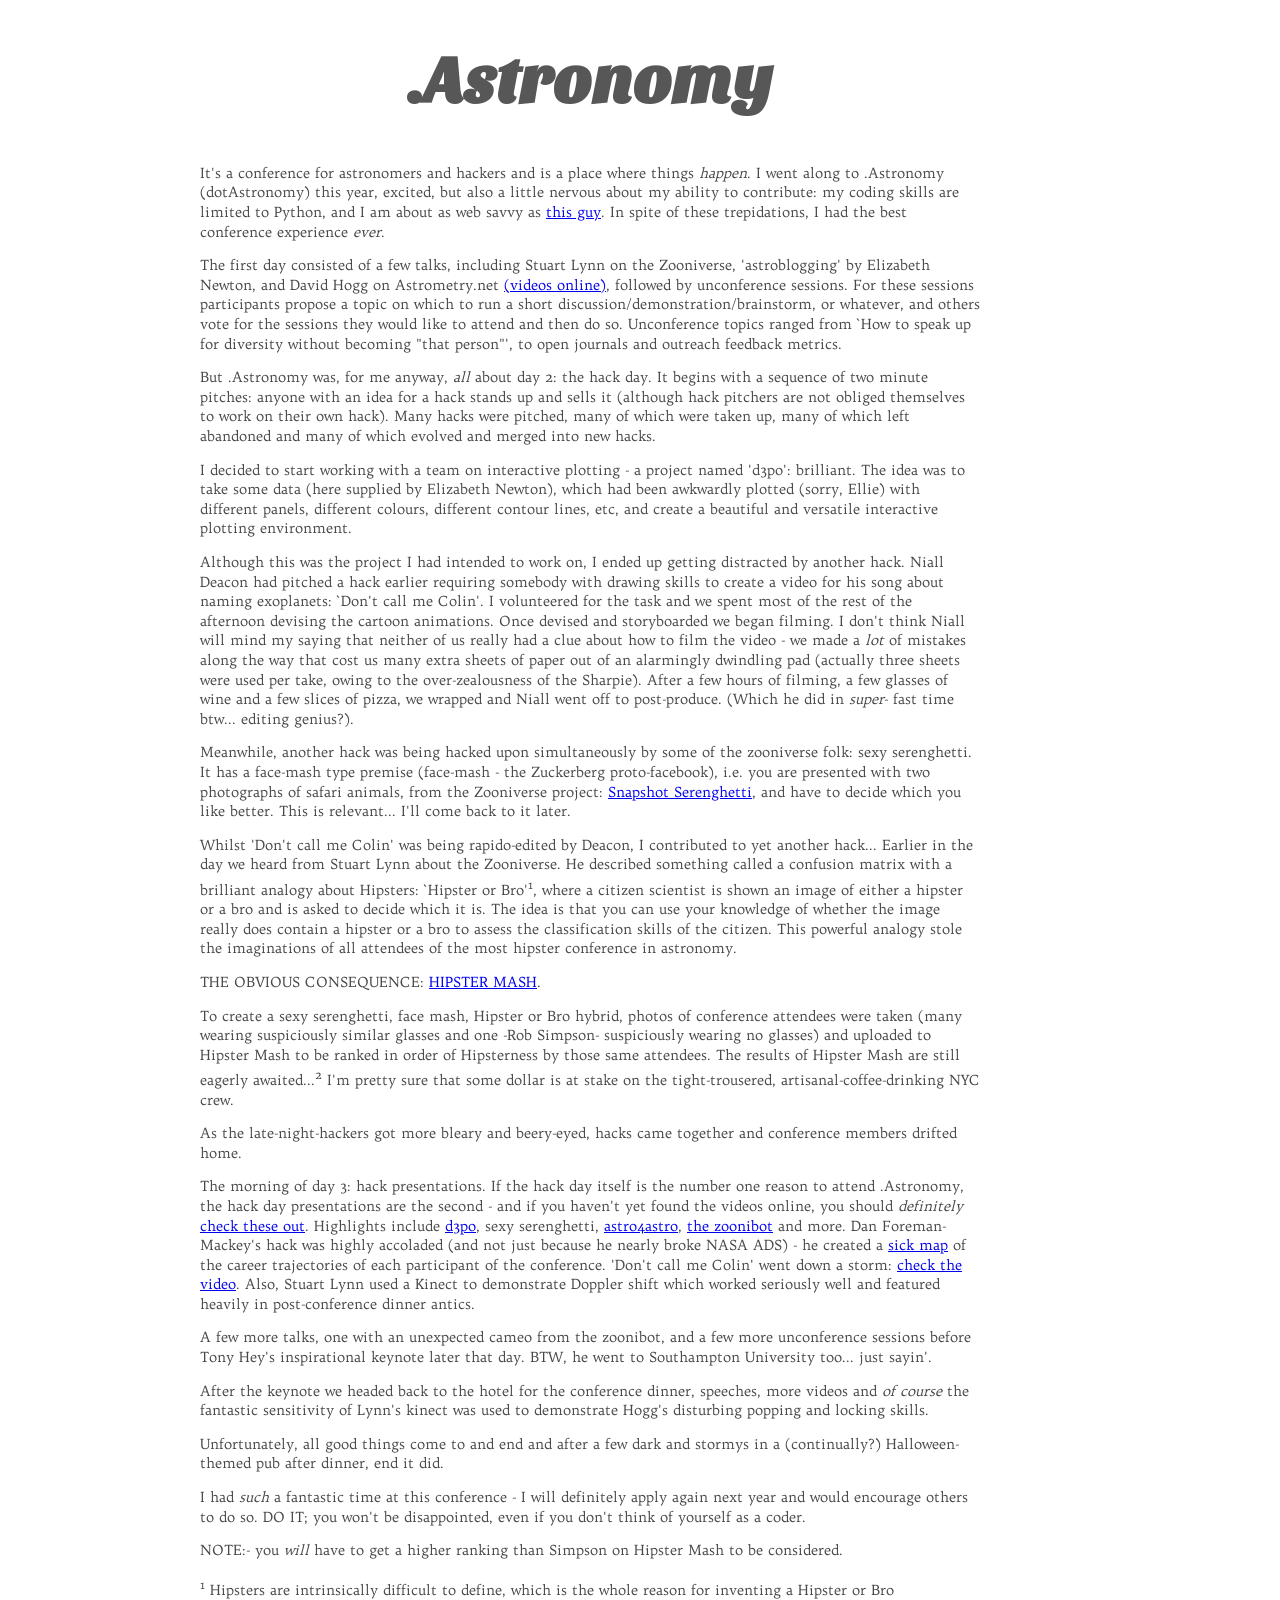
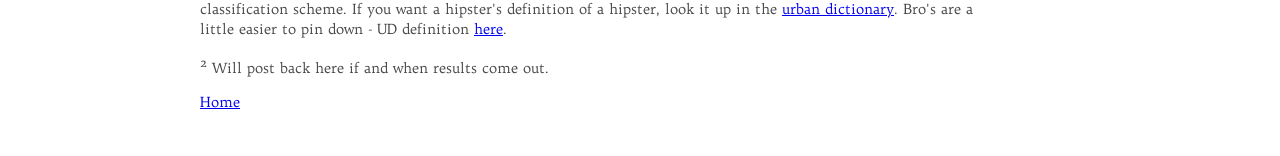
==== blog.html @ 512a8fcb "A few edits" ====
<!DOCTYPE HTML PUBLIC "-//W3C//DTD HTML 4.01 Transitional//EN"
"http://www.w3.org/TR/html4/loose.dtd">
<link href='http://fonts.googleapis.com/css?family=Sansita+One'
rel='stylesheet' type='text/css'>
<link href='http://fonts.googleapis.com/css?family=Trykker'
rel='stylesheet' type='text/css'>
<html>
<head>
<meta http-equiv="Content-Type" content="text/html; charset=iso-8859-1">
<title>Ruth Angus</title>
<link href="*" rel="stylesheet" type="text/css">
<link href="/ra.css" rel="stylesheet" type="text/css">
</head>

<H1>.Astronomy<H1> 
<body>

<!-- <div class="stripe"></div> -->


<p>It's a conference for astronomers and hackers and is a place where
things <i>happen</i>. I went along to .Astronomy (dotAstronomy) this year, excited,
but also a little nervous about my ability to contribute: my coding
skills are limited to Python, and I am about as web savvy as
<a href="http://www.thewisesthuman.com">this guy</a>. In spite of
these trepidations, I had the best conference experience <i>ever</i>.</p>

<p>The first day consisted of a few talks, including Stuart Lynn on the
Zooniverse, 'astroblogging' by Elizabeth Newton, and David Hogg on
Astrometry.net <a href="http://www.youtube.com/results?search_query=dotastro5&oq=dotast&gs_l=youtube.1.0.35i39j0l2j0i10l7.605.1664.0.3135.8.7.1.0.0.0.163.792.3j4.7.0...0.0...1ac.1.11.youtube.zEOGn7L3K5w">(videos online)</a>,
followed by unconference sessions. For these sessions participants
propose
a topic on which to run a short discussion/demonstration/brainstorm,
or whatever,
and others vote for the sessions they would like to attend and then
do so. Unconference topics ranged from `How to speak up for diversity
without becoming "that person"', to open journals and outreach feedback metrics.</p>
<p> But .Astronomy was, for me anyway, <i>all</i> about day 2: the
hack day.
It begins with a sequence of two minute pitches: anyone with an idea
for a hack stands up and sells it (although hack pitchers are not
obliged themselves to work on their own hack).
Many hacks were pitched, many of which were taken up,
many of which left abandoned and many of which evolved and merged into new hacks. 
</p>

<p> I decided to start working with a team on interactive plotting -
a project named 'd3po': brilliant. The idea was
to take some data (here supplied by Elizabeth Newton), which had been
awkwardly plotted (sorry, Ellie) with different panels, different
colours,
different contour lines, etc, and create a beautiful and versatile interactive plotting environment.  </p>

<p> Although this was the project I had intended to work on, I ended
 up getting
distracted by another hack. Niall Deacon had pitched a hack earlier
 requiring
somebody with drawing skills to create a video for his song about
 naming exoplanets: `Don't call me Colin'. I volunteered for the task
 and we spent most of the rest of the afternoon devising
the cartoon animations. Once devised and storyboarded we began
 filming. I don't
think Niall will mind my saying that neither of us really had a clue
 about how to film the video - we made a <i>lot</i> of mistakes along
 the way that cost us many extra sheets of paper out
of an alarmingly dwindling pad (actually three sheets were used per
 take, owing to the over-zealousness of the Sharpie). After a few hours
 of filming, a few glasses of wine and a few slices of
pizza, we wrapped and Niall went off to post-produce. (Which he did in
 <i>super</i>-
fast time btw... editing genius?). 
 </p>

<p> Meanwhile, another hack was being hacked upon simultaneously by
 some of
the zooniverse folk: sexy serenghetti. It has a face-mash type premise
(face-mash - the Zuckerberg proto-facebook), i.e. you are presented
 with two photographs of safari animals, from the Zooniverse project:
 <a href="http://www.snapshotserengeti.org">Snapshot Serenghetti<a/>, and have to decide which
you like better. This is relevant... I'll come back to it later.</p>

<p> Whilst 'Don't call me Colin' was being rapido-edited by Deacon,
I contributed to yet another hack... Earlier in the day we heard from
Stuart Lynn about the Zooniverse. He described something called a
confusion matrix with a brilliant analogy about Hipsters: `Hipster
or Bro'<sup>1</sup>, where a citizen scientist is shown an image of either a
hipster
or a bro and is asked to decide which it is. The idea is that you can use
your knowledge of whether the image really does contain a hipster or a
bro to assess the classification skills of the citizen. This powerful
analogy stole the imaginations of all attendees of the most hipster
conference in astronomy.</p>
<p>THE OBVIOUS CONSEQUENCE: <a href="http://hipseter-mash.herokuapp.com">HIPSTER MASH<a/>.</p>
<p>To create a sexy serenghetti, face mash, Hipster or Bro hybrid, photos
of conference attendees were taken (many wearing suspiciously similar
glasses and one -Rob Simpson- suspiciously wearing no glasses) and
uploaded to Hipster Mash to be ranked in order of Hipsterness by those
same attendees. The results of Hipster Mash are still eagerly
awaited...<sup>2</sup>
I'm pretty sure that some dollar is at stake on the tight-trousered, artisanal-coffee-drinking NYC crew. </p>

<p> As the late-night-hackers got more bleary and beery-eyed,
hacks came together and conference members drifted home. 
 <p/>

<p> The morning of day 3: hack presentations. If the hack day
itself is the number one reason to attend .Astronomy, the hack
day presentations are the second - and if you haven't yet found
the videos online, you should <i>definitely</i> <a href="http://www.youtube.com/results?search_query=dotastro5&oq=dotast&gs_l=youtube.1.0.35i39j0l2j0i10l7.605.1664.0.3135.8.7.1.0.0.0.163.792.3j4.7.0...0.0...1ac.1.11.youtube.zEOGn7L3K5w">check these out<a/>.
Highlights include <a href="http://d3po.org">d3po</a>, sexy
serenghetti, <a href="http://astro4astro.org">astro4astro<a/>, <a href="https://twitter.com/Zoonibot">the zoonibot<a/>
and more. Dan Foreman-Mackey's hack was highly accoladed (and not
just because he nearly broke NASA ADS) - he created a <a
href="http://bbq.dfm.io/~dfm/dotastro/">sick map</a> of the
career trajectories of each participant of the conference. 'Don't
call me Colin' went down a storm: <a
href="http://weareallinthegutter.wordpress.com/2013/09/18/dont-call-me-colin/">check the video</a>. Also, Stuart Lynn
used a Kinect to demonstrate Doppler shift which worked seriously
well and featured heavily in post-conference dinner antics.  </p>

<p> A few more talks, one with an unexpected cameo from the
zoonibot, and a few more unconference sessions before Tony Hey's
inspirational keynote later that day. BTW, he went to Southampton
University too... just sayin'.  </p>

<p> After the keynote we headed back to the hotel for the conference
 dinner, speeches, more videos and <i>of course</i>
the fantastic sensitivity of Lynn's kinect was
used to demonstrate Hogg's disturbing popping and locking skills. </p>

<p> Unfortunately, all good things come to and end and after
a few dark and stormys in a (continually?) Halloween-themed pub after dinner, end it did. 
 </p>

<p> I had <i>such</i> a fantastic time at this conference -
I will definitely apply again next year and would encourage
others to do so. DO IT; you won't be disappointed, even if you don't
think of yourself as a coder.</p> 
 
<p>NOTE:- you <i>will</i> have to get a higher ranking than Simpson on Hipster Mash to be considered.</p> 

<p><sup>1</sup> Hipsters are intrinsically difficult to define, which
is the whole reason for inventing a Hipster or Bro classification scheme. If you want a hipster's
definition of a hipster, look it up in the <a
href="http://www.urbandictionary.com/define.php?term=hipster">urban
dictionary</a>. Bro's are a little easier to pin down - UD definition <a
href="http://www.urbandictionary.com/define.php?term=bro">here<a/>.
<p><sup>2</sup> Will post back here if and when results come out.  

</p>
<!-- <p><a href="mailto:ruth@ruthangus.co.uk%20">contact: ruth@ruthangus.co.uk</a></p> -->

<!-- <img src="images/33c98063adc8ee4b42852c6b03827b16.jpg" height="142"> -->
<!-- <img src="images/RTEmagicC_kidrobot_fixie_1.jpg" height="142"> -->


<p><a href="http://ruthang.us">Home</a><p>

<!-- <img src="images/2013-09-18 20.04.40.jpg" height="142"> -->
<!-- <img src="images/2013-09-15 21.13.43.jpg" height="142"> -->

<script type="text/javascript">

  var _gaq = _gaq || [];
  _gaq.push(['_setAccount', 'UA-27007533-1']);// Ruth's account
  _gaq.push(['_trackPageview']);
  _gaq.push(['b._setAccount', 'UA-27460528-2']);// Ian's account
  _gaq.push(['b._trackPageview']);

  (function() {
    var ga = document.createElement('script'); ga.type = 'text/javascript'; ga.async = true;
    ga.src = ('https:' == document.location.protocol ? 'https://ssl' : 'http://www') + '.google-analytics.com/ga.js';
    var s = document.getElementsByTagName('script')[0]; s.parentNode.insertBefore(ga, s);
  })();

</script>
</body>
</html>
---- ra.css ----
@charset "utf-8";
/* CSS Document */


body {
	font-family: 'Sansita One', cursive;	
	background-color: white;
	color: #333;
	margin-left: 200px;
	margin-right: 300px;
	margin-top: 20px;
	/* background-image: url(images/original.jpg); */
}


H1 {
        text-align:center;
	color: #575757;
	/* text-shadow: 0.1em 0.1em 0.1em #eeeeee; */
	font-size: 4.1em;
	font-weight: bold;
}


p {	
        text-align:left;
        font-family: 'Trykker', serif;
	/* font-family: 'Carrois Gothic', sans-serif; */
	/* font-family: 'Arapey', serif; */
	font-weight:300;
        font-size: 14px;
	color: #474747;
	line-height:140%
}

p2 {	
        text-align:left;
        font-family: 'Trykker', serif;
	/* font-family: 'Carrois Gothic', sans-serif; */
	/* font-family: 'Arapey', serif; */
	font-weight:300;
        font-size: 12px;
	color: #474747;
	line-height:140%
}

h4 {	
        text-align:center;
	font-family: 'Pathway Gothic One', sans-serif;
        font-size:20px;
	text-shadow: 0.1em 0.1em 0.1em white;
	color: grey
	a:link {text-decoration:none;}
	a:visited {text-decoration:none;}
	/* color: teal */
	/* text-shadow: 2px 2px #FFFFFF; */
}




h2 {	
        text-align:center;
        font-family: 'Offside', cursive;	
	color: grey;
	font-size: 6.1em;
	font-weight: bold;  
	/* background-image: url(images/original.jpg); */
}
h3 {	
        text-align:center;
	font-family: 'Marvel', sans-serif;
	font-size: 1.2em;
	color: grey;
	/* background-image: url(images/original.jpg); */
}

img {
	/* border: 3px solid #028482; */
        border: 4px solid black;
}

/* .menu { */
/* 	padding-bottom: 5px; */
/* 	border-bottom: 1px solid #ff6; */
/* 	width: 500px;	 */
/* } */

.stripe {border-bottom: 1px solid grey;
	width: 500px;	}

/* video { */
/* 	border: 1px solid #FFFFFF; */
/* } */

/* a:link { */
	/* color: #fff; */
	/* text-decoration: none; */
/* } */
/* a:visited {   */
	/* color: #fff; */
	/* text-decoration: none; */
/* } */
/* a:hover { */
	/* color: #fff; */
	/* text-decoration: underline; */
/* } */

/* #subscribe-content { */
/* 	font-size: 0.9em; */
/* 	margin: 0 20px 50px -150px; */
/* }	 */

/* #subscribe-form { */
/* 	background-color: #000; */
/* 	width: 350px; */
/* 	margin-left: -100px; */
/* 	padding-bottom: 20px; */
	
/* } */

/* .video640 { */
/* 	width: 640px;	 */
/* } */



/* .picright { */
	/* float:right; */
	/* margin: 0 5px 0 10px; */

/* } */
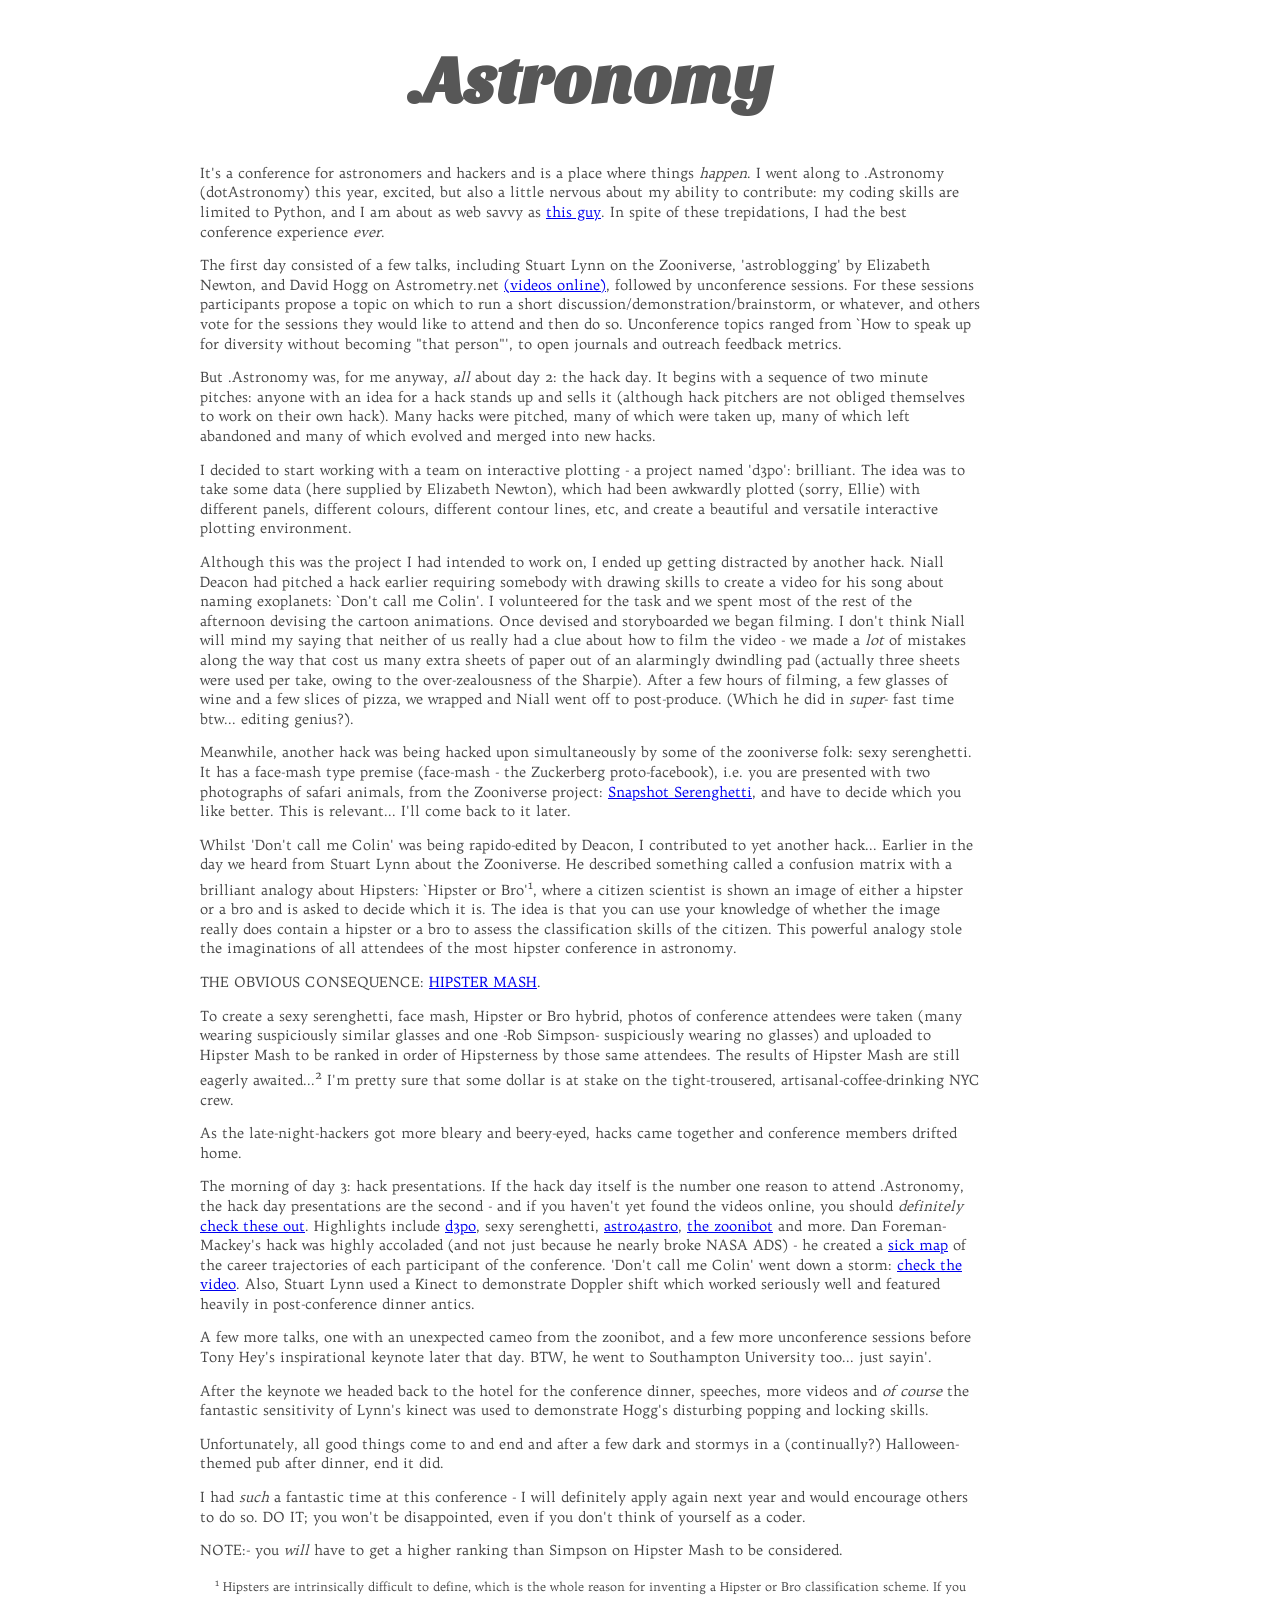
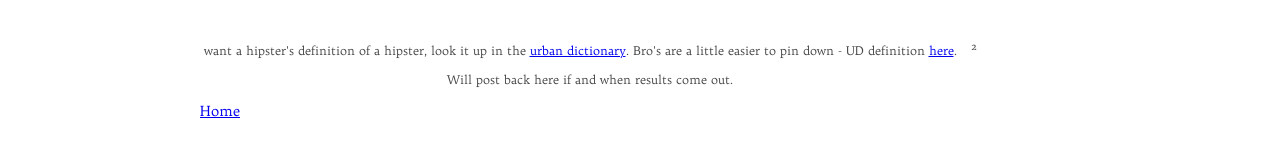
==== commit 9be85d22: "A few edits" ====
--- a/blog.html
+++ b/blog.html
@@ -139,13 +139,13 @@
  
 <p>NOTE:- you <i>will</i> have to get a higher ranking than Simpson on Hipster Mash to be considered.</p> 
 
-<p><sup>1</sup> Hipsters are intrinsically difficult to define, which
+<p2><sup>1</sup> Hipsters are intrinsically difficult to define, which
 is the whole reason for inventing a Hipster or Bro classification scheme. If you want a hipster's
 definition of a hipster, look it up in the <a
 href="http://www.urbandictionary.com/define.php?term=hipster">urban
 dictionary</a>. Bro's are a little easier to pin down - UD definition <a
-href="http://www.urbandictionary.com/define.php?term=bro">here<a/>.
-<p><sup>2</sup> Will post back here if and when results come out.  
+href="http://www.urbandictionary.com/define.php?term=bro">here<a/>.</p2>
+<p2><sup>2</sup> Will post back here if and when results come out.</p2>  
 
 </p>
 <!-- <p><a href="mailto:ruth@ruthangus.co.uk%20">contact: ruth@ruthangus.co.uk</a></p> -->
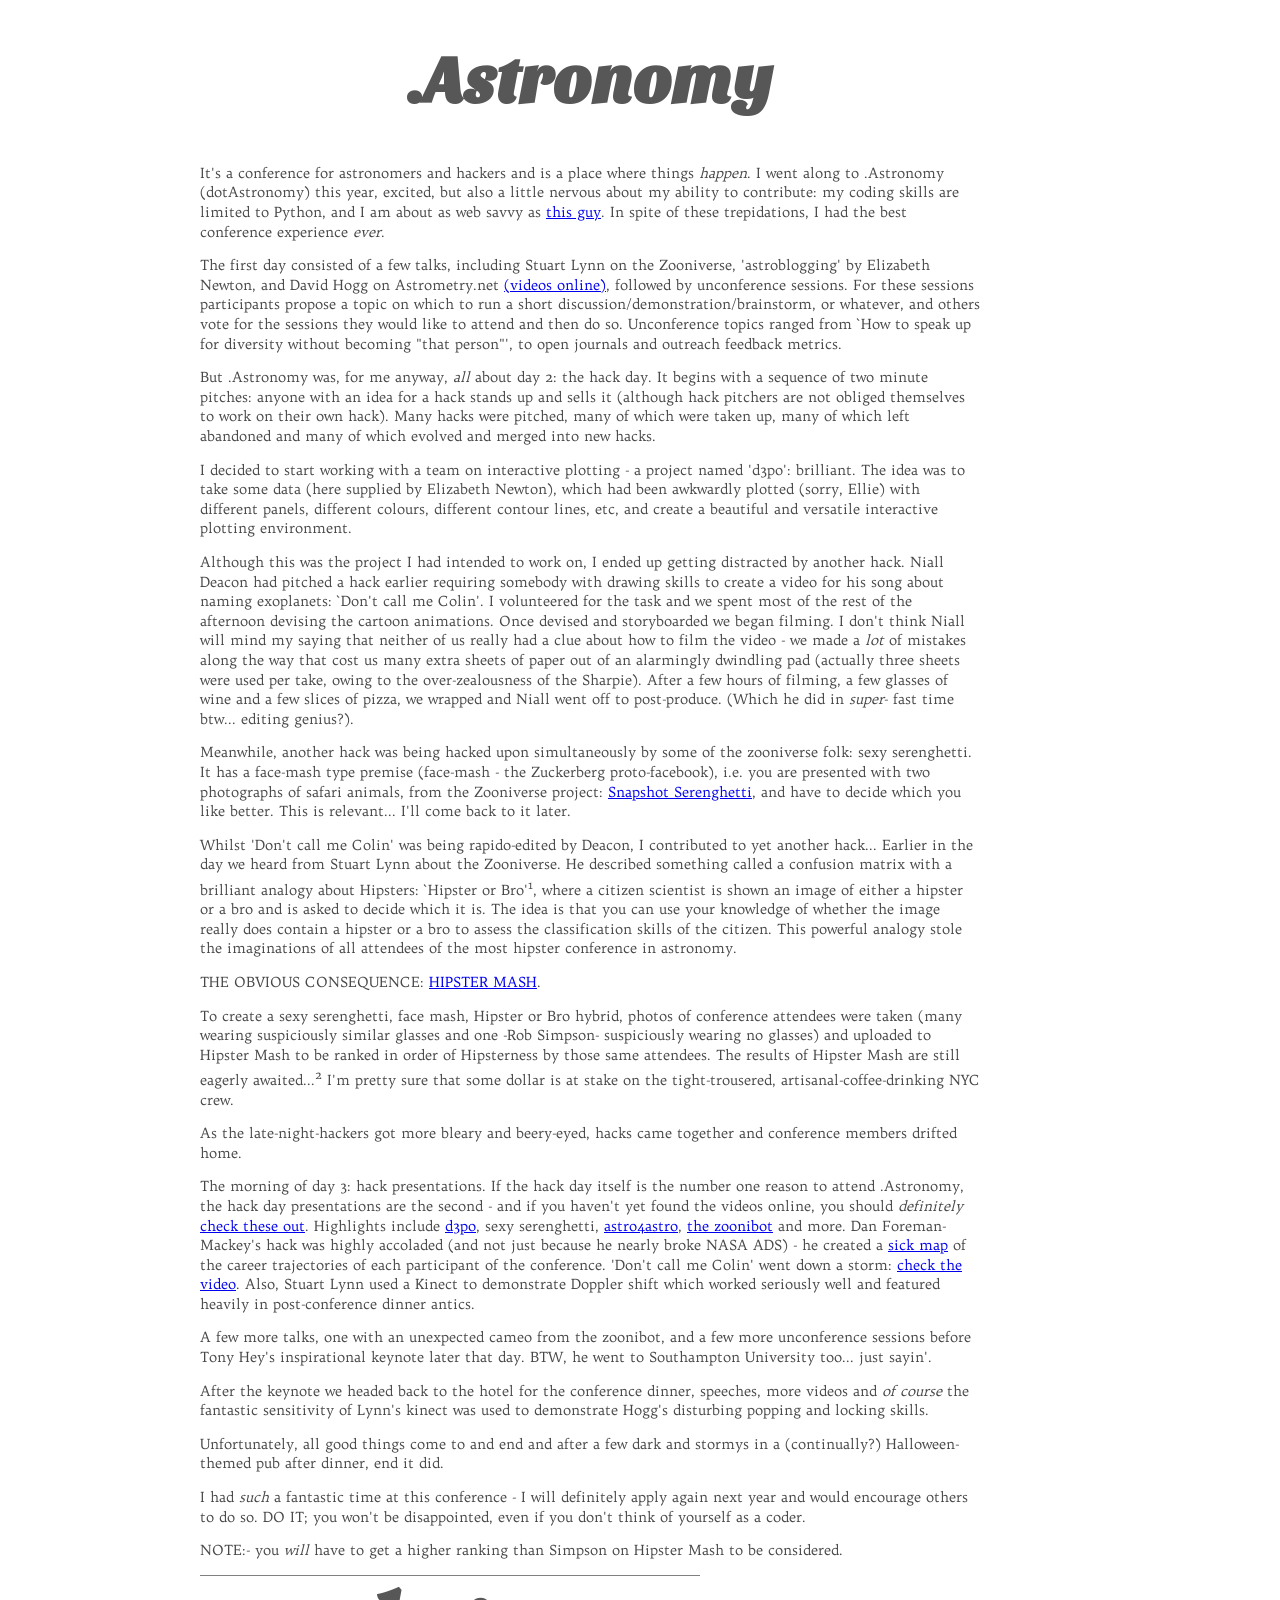
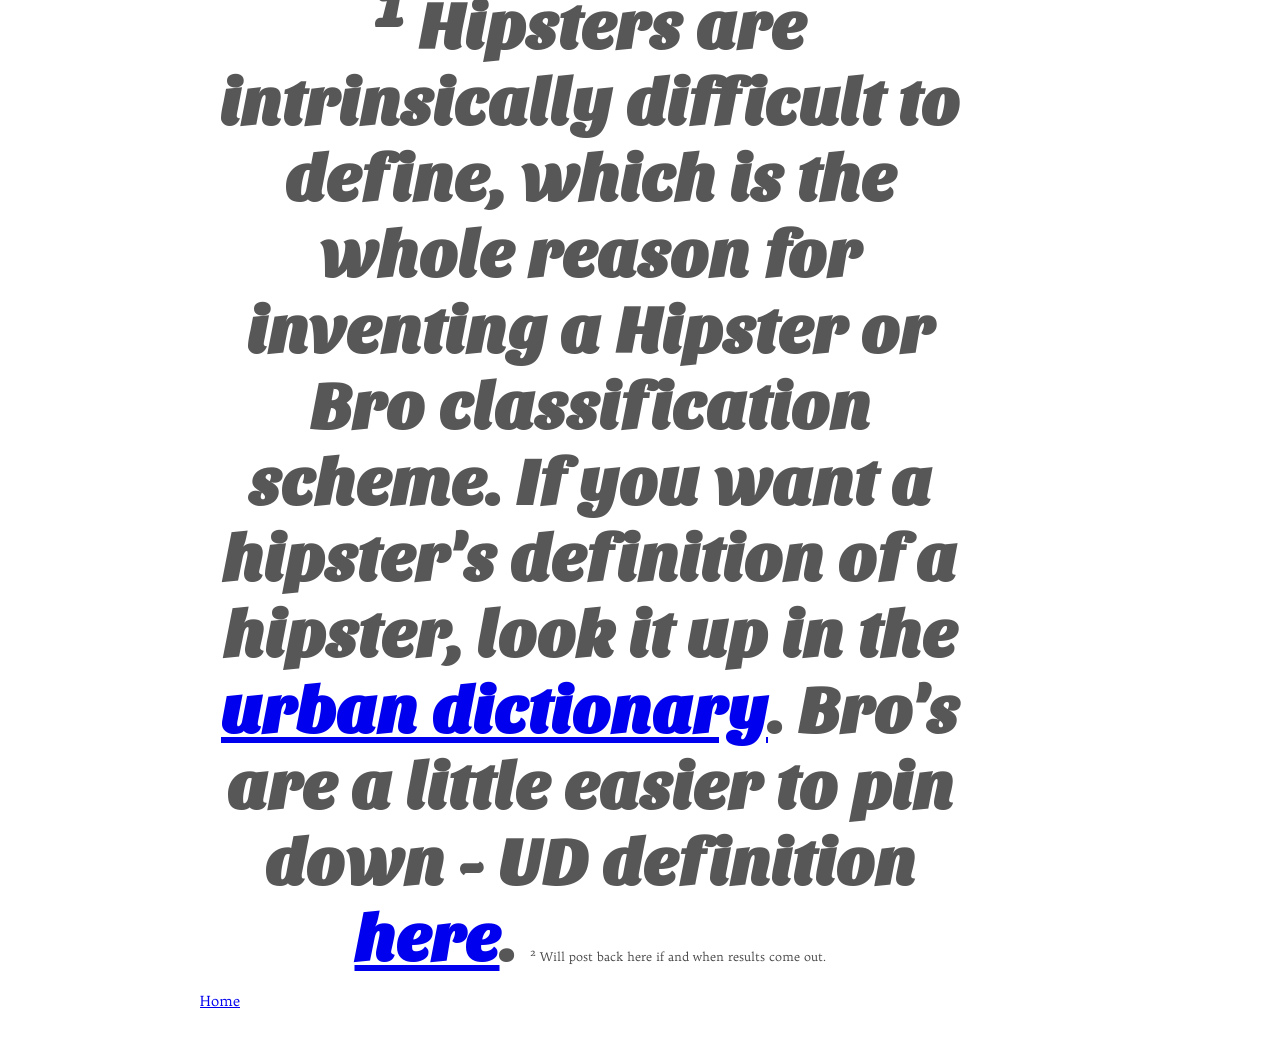
==== commit 33d6e64b: "A few edits" ====
--- a/blog.html
+++ b/blog.html
@@ -139,13 +139,15 @@
  
 <p>NOTE:- you <i>will</i> have to get a higher ranking than Simpson on Hipster Mash to be considered.</p> 
 
+<div class="stripe"></div
+
 <p2><sup>1</sup> Hipsters are intrinsically difficult to define, which
 is the whole reason for inventing a Hipster or Bro classification scheme. If you want a hipster's
 definition of a hipster, look it up in the <a
 href="http://www.urbandictionary.com/define.php?term=hipster">urban
 dictionary</a>. Bro's are a little easier to pin down - UD definition <a
 href="http://www.urbandictionary.com/define.php?term=bro">here<a/>.</p2>
-<p2><sup>2</sup> Will post back here if and when results come out.</p2>  
+<p2><sup>2</sup> Will post back here if and when results come out. </p2> 
 
 </p>
 <!-- <p><a href="mailto:ruth@ruthangus.co.uk%20">contact: ruth@ruthangus.co.uk</a></p> -->
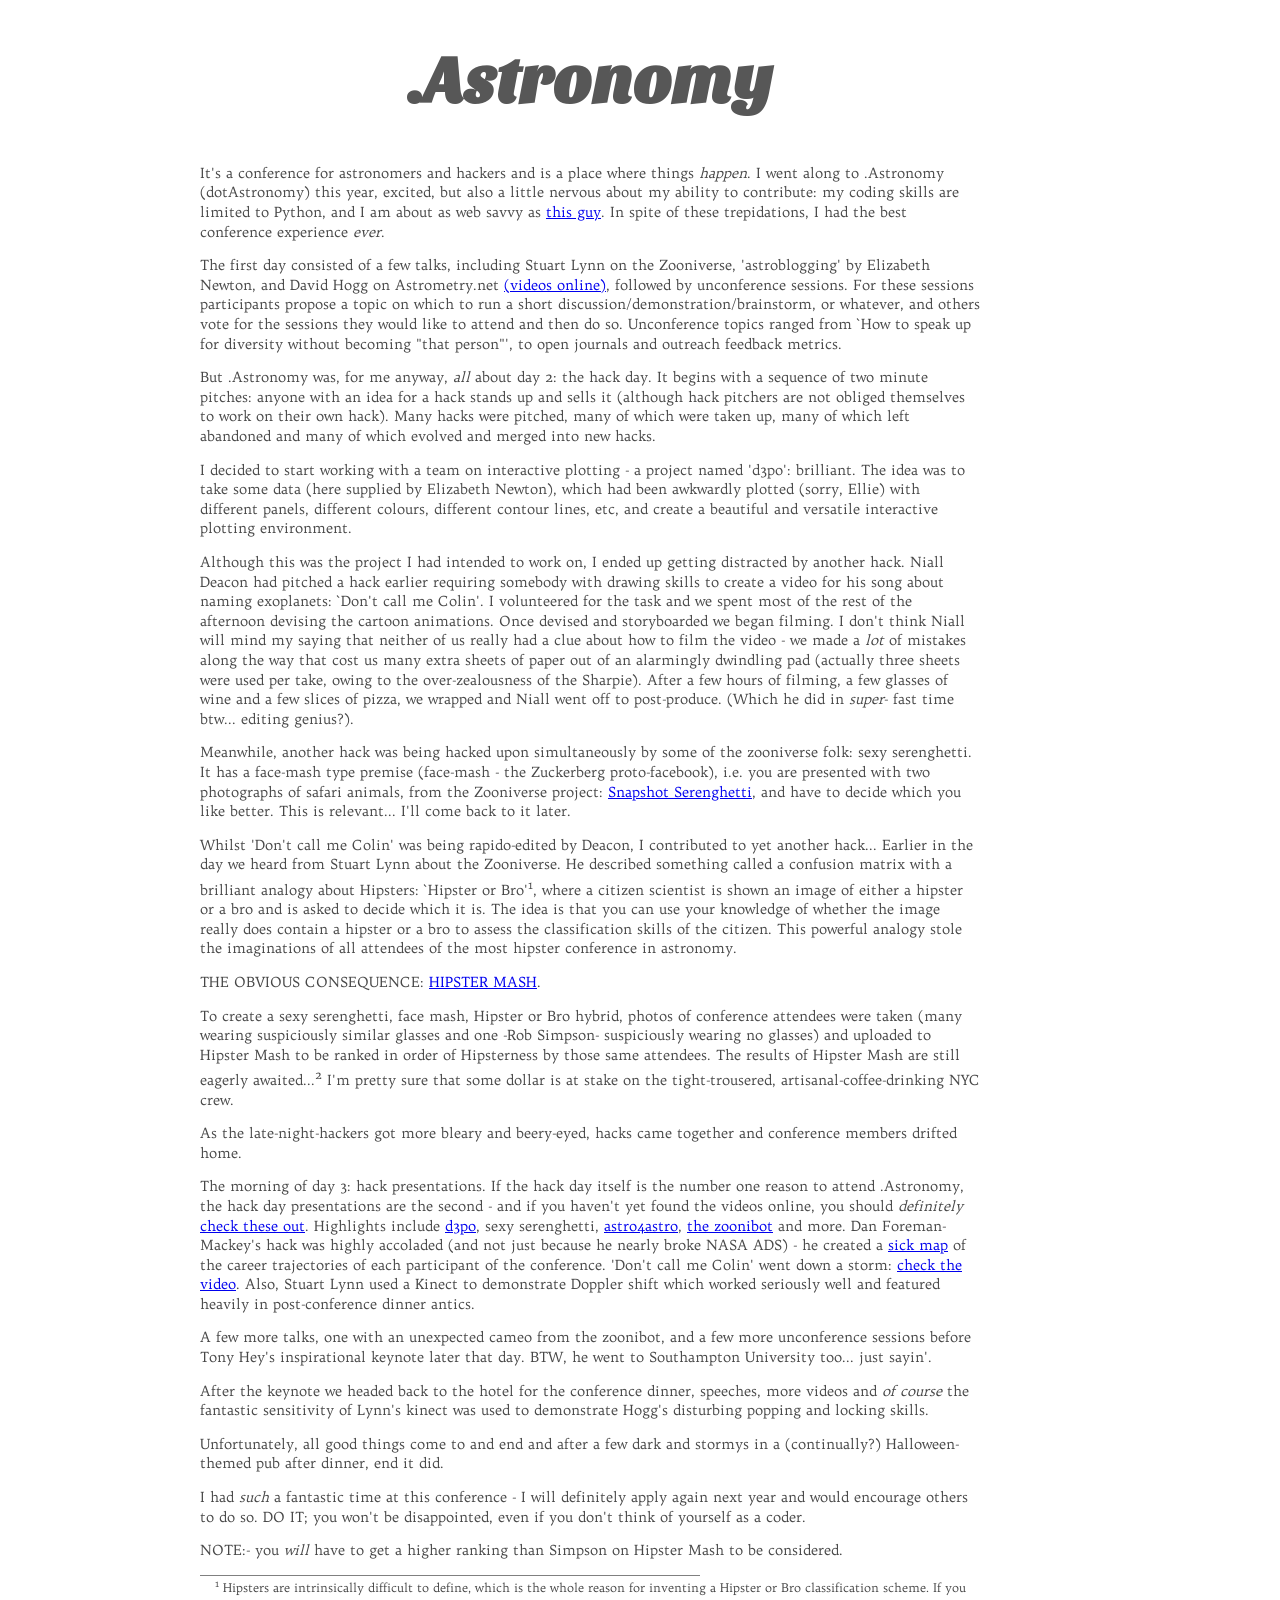
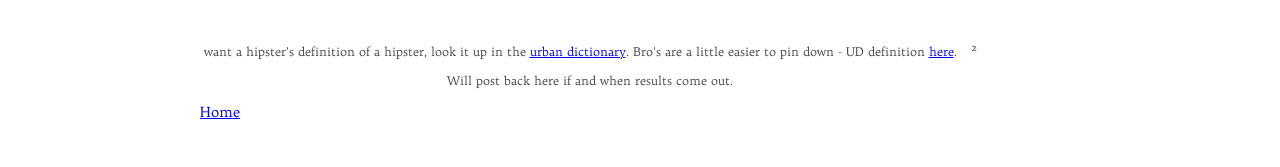
==== commit ebaac48f: "A few edits" ====
--- a/blog.html
+++ b/blog.html
@@ -139,7 +139,7 @@
  
 <p>NOTE:- you <i>will</i> have to get a higher ranking than Simpson on Hipster Mash to be considered.</p> 
 
-<div class="stripe"></div
+<div class="stripe"></div>
 
 <p2><sup>1</sup> Hipsters are intrinsically difficult to define, which
 is the whole reason for inventing a Hipster or Bro classification scheme. If you want a hipster's
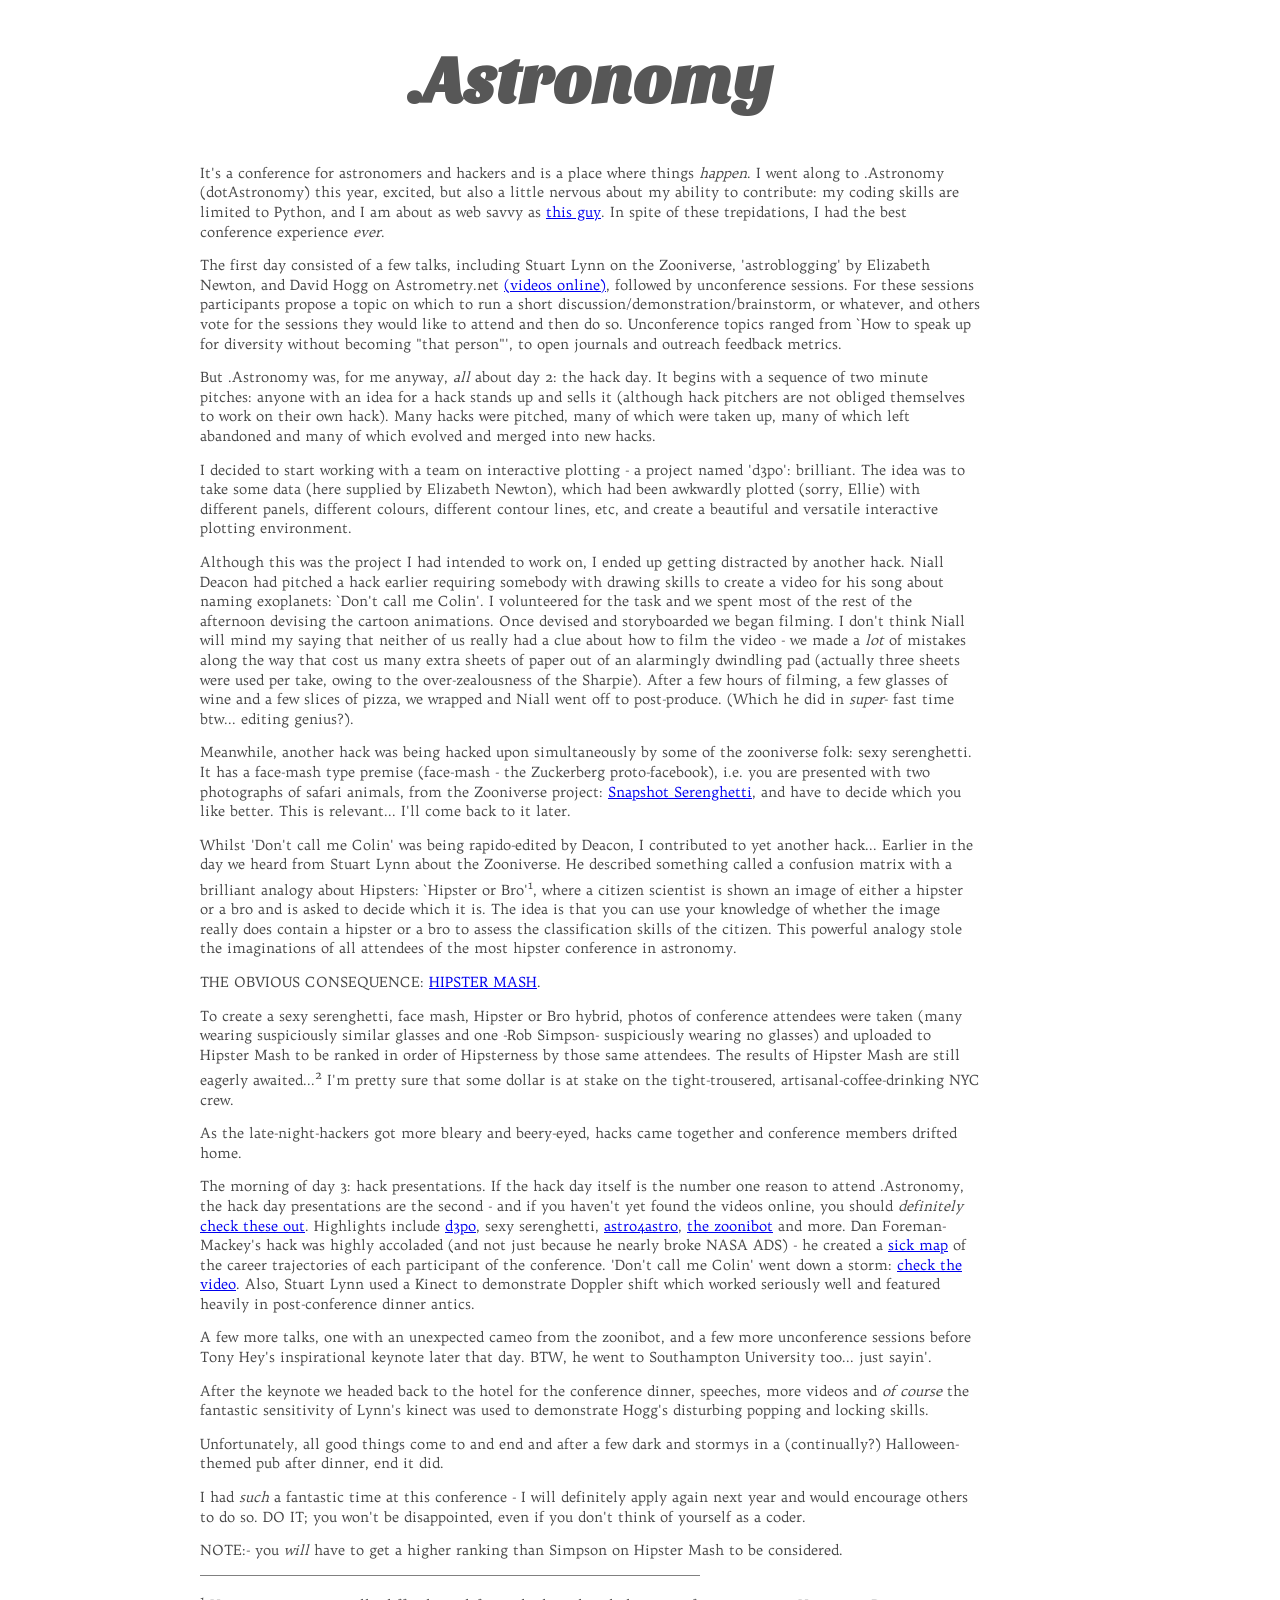
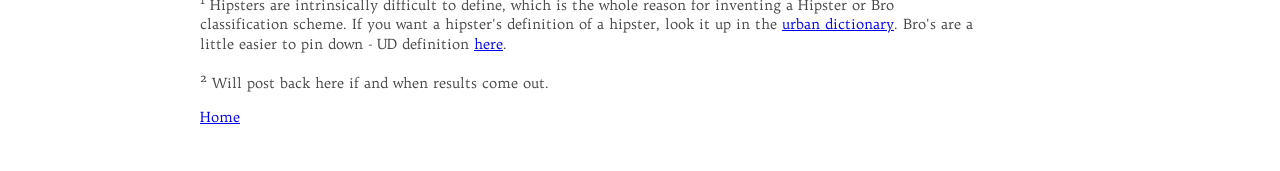
==== commit 9a6f0a5d: "A few edits" ====
--- a/blog.html
+++ b/blog.html
@@ -141,13 +141,13 @@
 
 <div class="stripe"></div>
 
-<p2><sup>1</sup> Hipsters are intrinsically difficult to define, which
+<p><sup>1</sup> Hipsters are intrinsically difficult to define, which
 is the whole reason for inventing a Hipster or Bro classification scheme. If you want a hipster's
 definition of a hipster, look it up in the <a
 href="http://www.urbandictionary.com/define.php?term=hipster">urban
 dictionary</a>. Bro's are a little easier to pin down - UD definition <a
-href="http://www.urbandictionary.com/define.php?term=bro">here<a/>.</p2>
-<p2><sup>2</sup> Will post back here if and when results come out. </p2> 
+href="http://www.urbandictionary.com/define.php?term=bro">here<a/>.</p>
+<p><sup>2</sup> Will post back here if and when results come out. </p> 
 
 </p>
 <!-- <p><a href="mailto:ruth@ruthangus.co.uk%20">contact: ruth@ruthangus.co.uk</a></p> -->
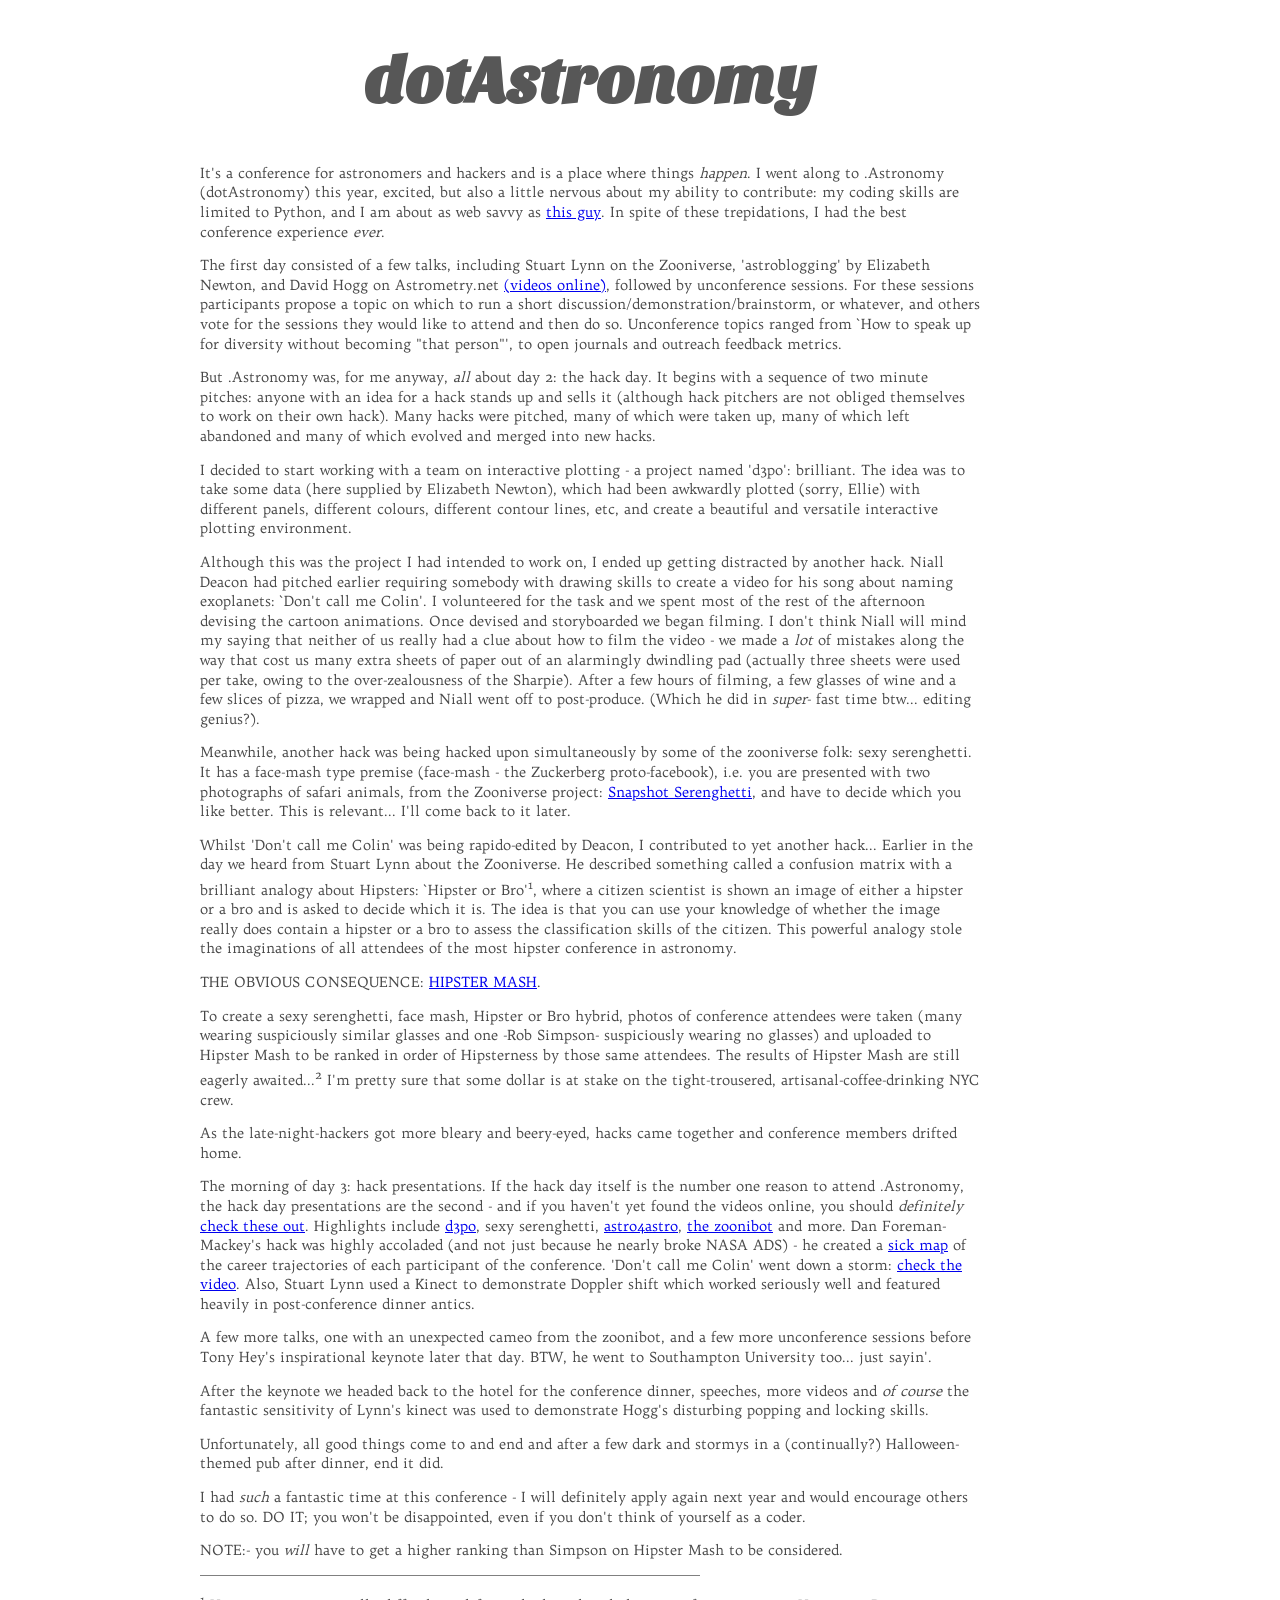
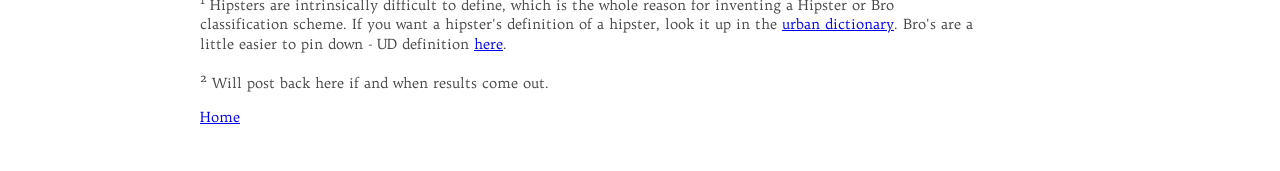
==== commit e5b38d79: "testing" ====
--- a/blog.html
+++ b/blog.html
@@ -12,7 +12,7 @@
 <link href="/ra.css" rel="stylesheet" type="text/css">
 </head>
 
-<H1>.Astronomy<H1> 
+<H1>dotAstronomy<H1> 
 <body>
 
 <!-- <div class="stripe"></div> -->
@@ -53,7 +53,7 @@
 
 <p> Although this was the project I had intended to work on, I ended
  up getting
-distracted by another hack. Niall Deacon had pitched a hack earlier
+distracted by another hack. Niall Deacon had pitched earlier
  requiring
 somebody with drawing skills to create a video for his song about
  naming exoplanets: `Don't call me Colin'. I volunteered for the task
@@ -142,7 +142,8 @@
 <div class="stripe"></div>
 
 <p><sup>1</sup> Hipsters are intrinsically difficult to define, which
-is the whole reason for inventing a Hipster or Bro classification scheme. If you want a hipster's
+is the whole reason for inventing a Hipster or Bro classification
+scheme. If you want a hipster's
 definition of a hipster, look it up in the <a
 href="http://www.urbandictionary.com/define.php?term=hipster">urban
 dictionary</a>. Bro's are a little easier to pin down - UD definition <a
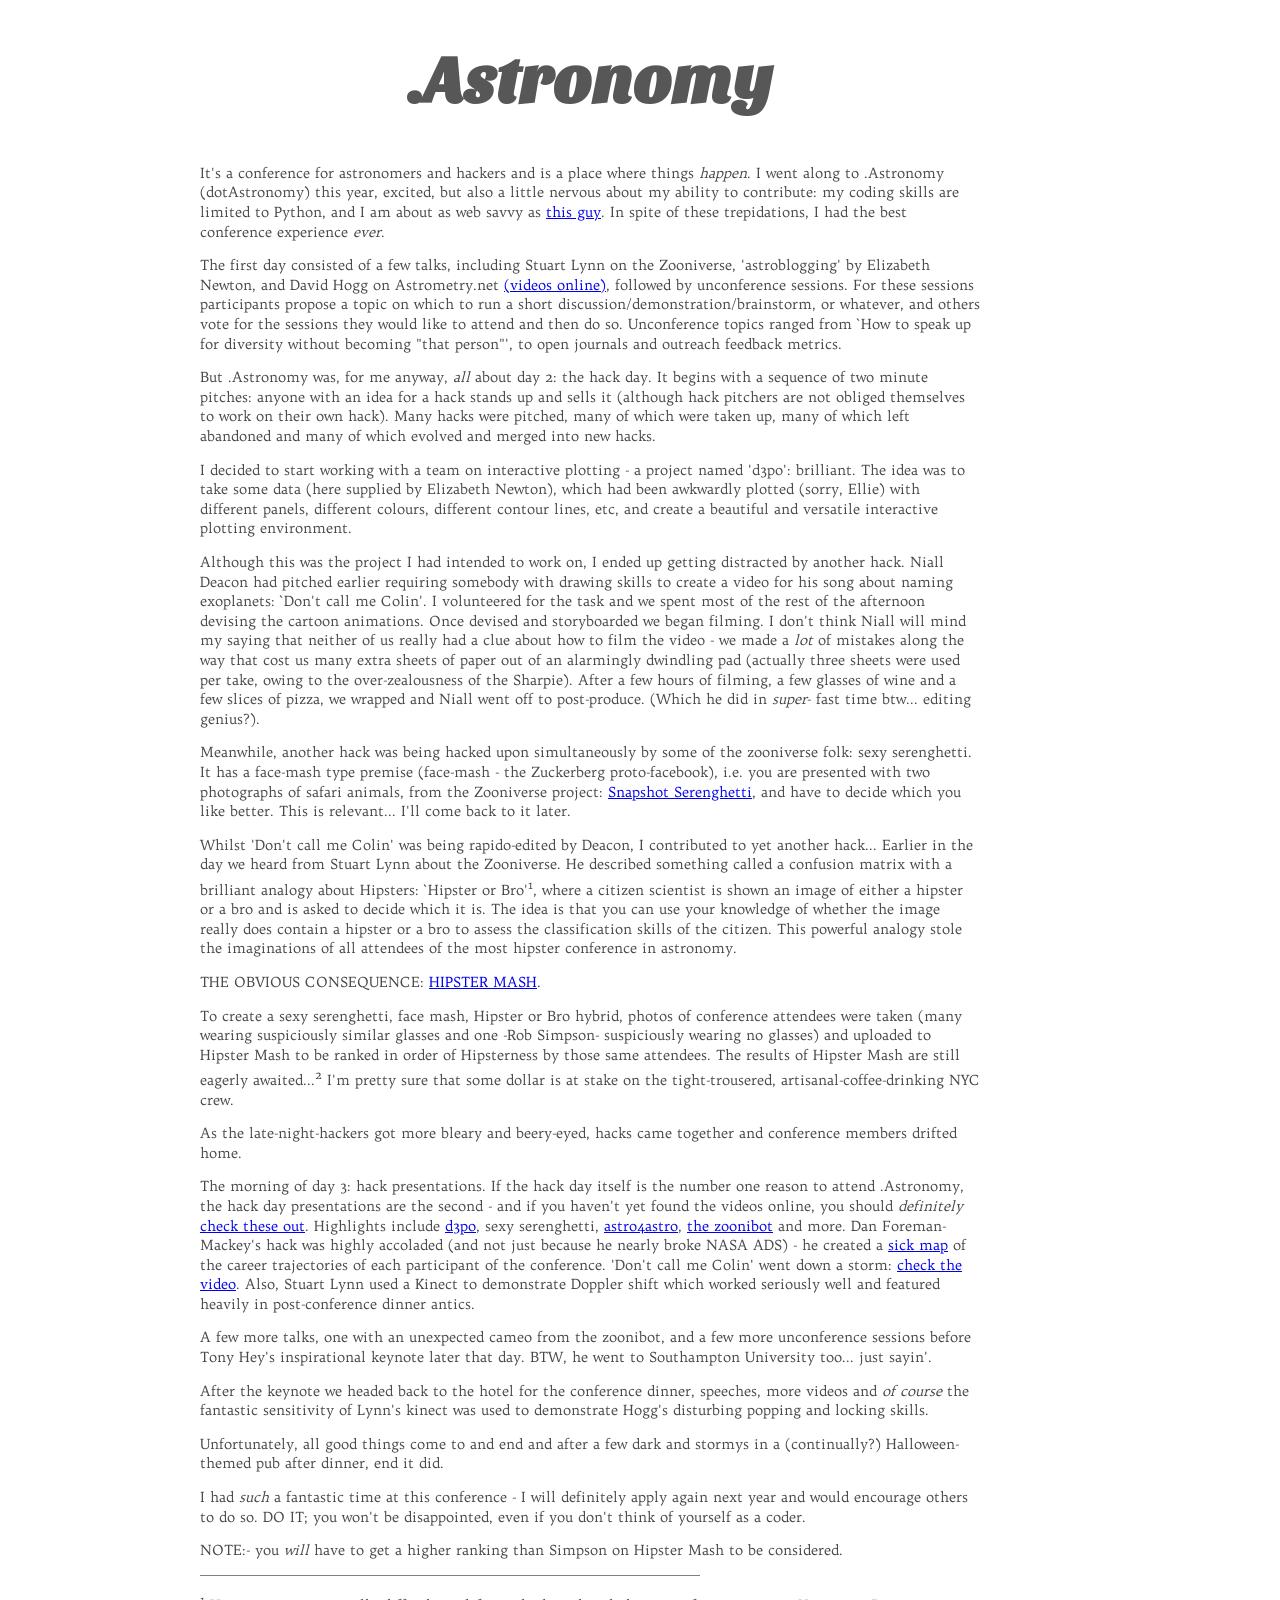
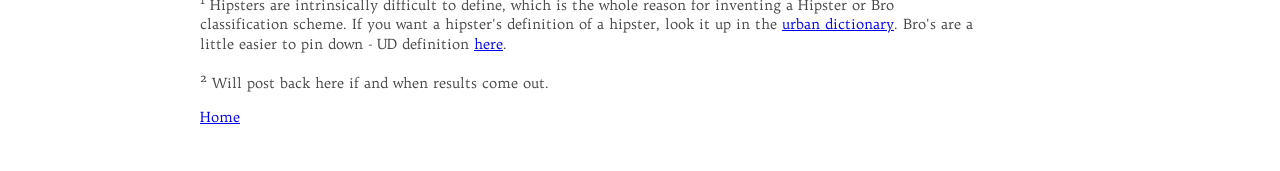
==== commit 360085cc: "testing" ====
--- a/blog.html
+++ b/blog.html
@@ -12,7 +12,7 @@
 <link href="/ra.css" rel="stylesheet" type="text/css">
 </head>
 
-<H1>dotAstronomy<H1> 
+<H1>.Astronomy<H1> 
 <body>
 
 <!-- <div class="stripe"></div> -->
